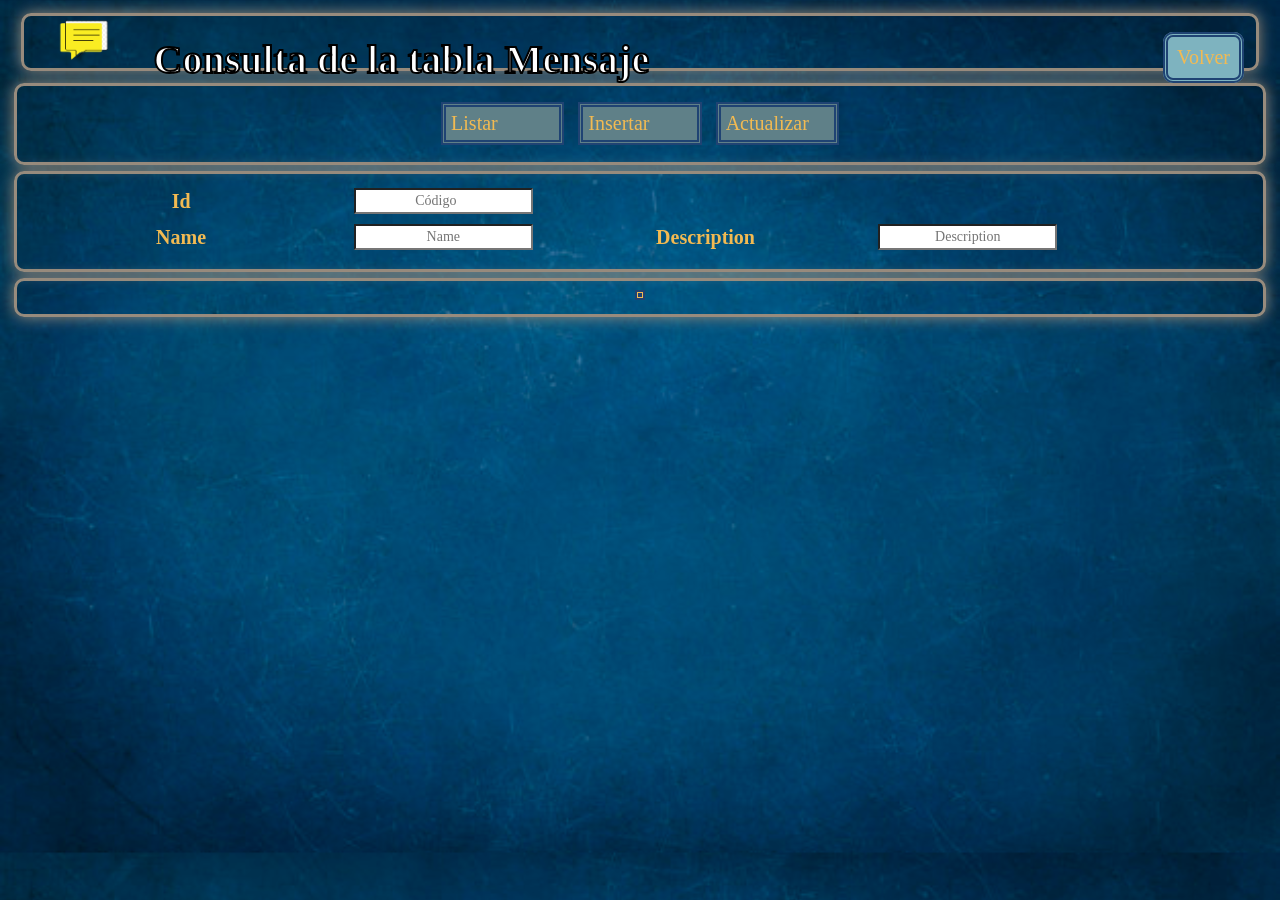
==== ciclo3/src/main/resources/static/html/Mensaje.html @ 33430d39 "backend ok fonrt avanzado sin oAuth2" ====
<!DOCTYPE html>
<html lang="en">

<head>
    <meta charset="UTF-8">
    <meta http-equiv="X-UA-Compatible" content="IE=edge">
    <meta name="viewport" content="width=device-width, initial-scale=1.0">
    <title>Document</title>
    <script src="../js/funcionesMensaje.js"></script>
    <link rel="stylesheet" href="../estilos/Consulta.css">
    <script src="https://code.jquery.com/jquery-3.6.0.min.js"
        integrity="sha256-/xUj+3OJU5yExlq6GSYGSHk7tPXikynS7ogEvDej/m4=" crossorigin="anonymous"></script>
</head>

<body>

    <header>
        <img src="../img/mensaje.png" style="width: 100px;padding-left: 10px;">
        <h1 class="titulo">Consulta de la tabla Mensaje</h1>
        <div class="volver">
            <a class="botonvolver" href="../html/menu.html">Volver</a>
        </div>
    </header>
    <div class="btn-group">
        <button onclick="obtenerItems()" class="button">Listar</button>
        <button onclick="insertar()" class="button">Insertar</button>
        <button onclick="actualizar()" class="button">Actualizar</button>
    </div>

    <div class="btn-group">
        <table class="grilla" ; style="border: hidden">
            <tr>
                <td class="td1">Id</td>
                <td class="td2">
                    <input type="number" id="idCodigo" placeholder="Código" class="buttonText">
                    </input>
                </td>
            </tr>
            <tr>
                <td class="td1">Name</td>
                <td class="td2"><input type="text" id="idName" placeholder="Name" class="buttonText">
                    </input>
                </td>
                <td class="td1">Description</td>
                <td class="td2">
                    <input type="text" id="idDescription" placeholder="Description" class="buttonText">
                    </input>
                </td>


        </table>

    </div>
    <div class="btn-group">

        <table class="grilla">
            <tbody id="idDivConsulta">

            </tbody>
        </table>
    </div>
</body>

</html>
---- ciclo3/src/main/resources/static/estilos/Consulta.css ----
body{
  background-image: url("../img/fondo.jpg");
  background-repeat: no-repeat;
  background-size: cover;
  background: #363256 rgba(94,110,220,0.50);
  background-repeat: repeat;
  overflow: hidden;
  font-family: 'Merienda One', cursive;
}
header{
  border: #978b7d 3px solid;
  box-shadow: 0 0 15px 0 #978b7d;
  border-radius: 10px;
  margin: 1%;
}
.titulo{
  font-family: 'Merienda One', cursive;
  font-size: 30px;
  text-align: right;
  position: absolute;
  top:1%;
  left: 12%;
  color:#0B4C5F;  
  color:white;
  font-size: 40px;
  -webkit-text-stroke: 2px black;
}
h2{
  text-align: center;
  color:white;
  font-size: 30px;
  font-weight: bold;
  -webkit-text-stroke: 2px black;
}

.volver{
  float: right;
  position: right;
  margin-right: 2.5%;
  margin-top: 2.5%;
  
  
}
.botonvolver{
  border: 5px double #1F4373;
  border-radius: 10px;
  background-color: #7EB3BF;
  color: #F2BA52;
  text-decoration:none;
  font-family: 'Merienda One', cursive;
  font-size: 20px;
  width: 40px;
  padding:15%;
  
}
.botonvolver:hover{
  background-color: #1F3B73;
}
.btn-group{
  border: #978b7d 3px solid;
  box-shadow: 0 0 15px 0 #978b7d;
  border-radius: 10px;
  margin: 0.5%;
  padding: 0.5%;
}


.btn-group .button {
  background-color: #5f8088;
  border: 5px double #1F4373;
  color: #F2BA52;
  padding: 5px 5px;
  font-family: 'Merienda One', cursive;
  text-align: center;
  text-decoration: none;
  display: inline-flex;
  font-size: 20px;
  margin: 10px 5px;
  cursor: pointer;
  transition-duration: 0.5s;
  width: 10%;  
}
  .btn-group .button:hover {
    background-color: #1F3B73; 
  }

  .btn-group .buttonText {
    background-color: #ffffff;
    border: 1px 1px solid;
    color: rgb(0, 0, 0);
    padding: 3px 3px;
    text-align: center;
    text-decoration: none;
    display: inline-block;
    font-size: 14px;
    margin: 2px 1px;
    cursor: pointer;
    font-family: 'Merienda One', cursive;
  }
p{
    font-family:'Lucida Sans', 'Lucida Sans Regular', 'Lucida Grande', 'Lucida Sans Unicode', Geneva, Verdana, sans-serif;
    font-size: 1em;
}
#idDivConsulta{
    font-family: 'Merienda One', cursive;
    background-color: #F2BA52;
    text-align: center;
    display: block;
    margin: 0 auto;
    border: 5px double #1F4373;
}
.grilla{
    width:auto;    
    display: inline-block;
    
}
.grilla ,th {
    text-align: center;
  }
.grilla, th, td {
    border: 2px solid black;
    border-collapse: collapse;
    color: black;
    margin:auto;
    padding: 3px;
    border: hidden;
    font-family: 'Merienda One', cursive;
 } 
table, tr:nth-child(even) {
    background-color: #ffffff00;
    padding: 5px;
  } 
.grilla .td1{
    width: 10%;
    text-align: center; 
    color: #F2BA52; 
    font-size: 20px; 
    font-weight: bold;
 }
 .grilla .td2{
    width: 30%;
 } 
 div{
    text-align: center;
 }
 .botonborrar{
  color: red;
  content:url("../img/delete.png");
  width:"50px";
 }
 table{
    width:100%;
    display: block;
    margin-left: auto;
    margin-right: auto;
}
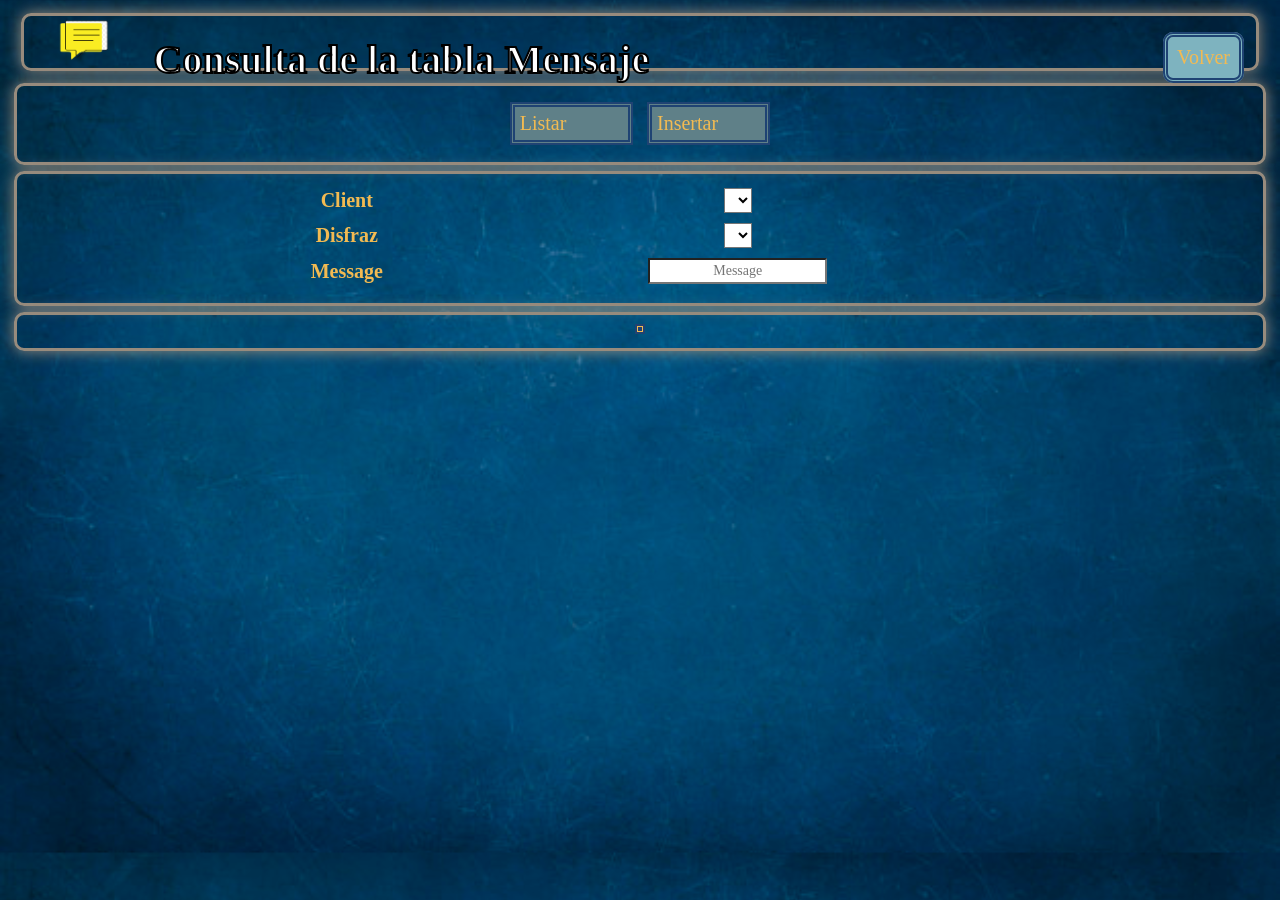
==== commit c753fec2: "pendiente ajuste reports" ====
--- a/ciclo3/src/main/resources/static/html/Mensaje.html
+++ b/ciclo3/src/main/resources/static/html/Mensaje.html
@@ -6,10 +6,10 @@
     <meta http-equiv="X-UA-Compatible" content="IE=edge">
     <meta name="viewport" content="width=device-width, initial-scale=1.0">
     <title>Document</title>
-    <script src="../js/funcionesMensaje.js"></script>
     <link rel="stylesheet" href="../estilos/Consulta.css">
     <script src="https://code.jquery.com/jquery-3.6.0.min.js"
         integrity="sha256-/xUj+3OJU5yExlq6GSYGSHk7tPXikynS7ogEvDej/m4=" crossorigin="anonymous"></script>
+    <script src="../js/funcionesMensaje.js"></script>
 </head>
 
 <body>
@@ -24,32 +24,29 @@
     <div class="btn-group">
         <button onclick="obtenerItems()" class="button">Listar</button>
         <button onclick="insertar()" class="button">Insertar</button>
-        <button onclick="actualizar()" class="button">Actualizar</button>
     </div>
 
     <div class="btn-group">
         <table class="grilla" ; style="border: hidden">
+
             <tr>
-                <td class="td1">Id</td>
-                <td class="td2">
-                    <input type="number" id="idCodigo" placeholder="Código" class="buttonText">
+                <td class="td1">Client</td>
+                <td class="td2"><select id="idClient" placeholder="Client" class="buttonText">
+                </td>
+            </tr>
+            <tr>
+                <td class="td1">Disfraz</td>
+                <td class="td2"><select id="idDisfraz" placeholder="Disfraz" class="buttonText">
+                </td>
+            </tr>
+
+            <tr>
+                <td class="td1">Message</td>
+                <td class="td2"><input type="text" id="idMessage" placeholder="Message" class="buttonText">
                     </input>
                 </td>
             </tr>
-            <tr>
-                <td class="td1">Name</td>
-                <td class="td2"><input type="text" id="idName" placeholder="Name" class="buttonText">
-                    </input>
-                </td>
-                <td class="td1">Description</td>
-                <td class="td2">
-                    <input type="text" id="idDescription" placeholder="Description" class="buttonText">
-                    </input>
-                </td>
-
-
         </table>
-
     </div>
     <div class="btn-group">
 
